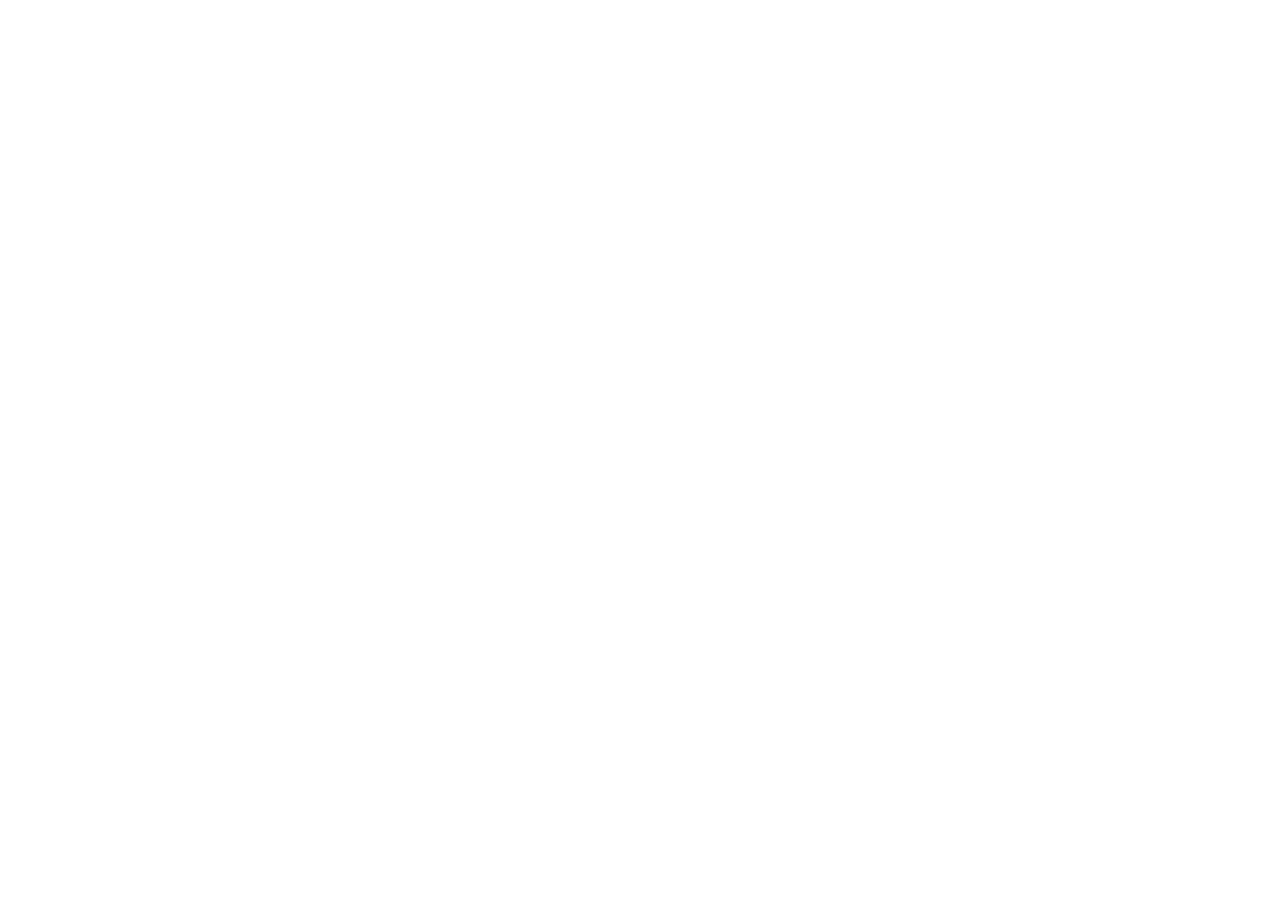
==== educacion.html @ d420b4f8 "Armando la estructura de la pagina" ====
<!DOCTYPE html>
<html lang="en">
<head>
    <meta charset="UTF-8">
    <meta name="viewport" content="width=device-width, initial-scale=1.0">
    <title>Educación - CV de Rodrigo Rapoport</title>
</head>
<body>
    
</body>
</html>
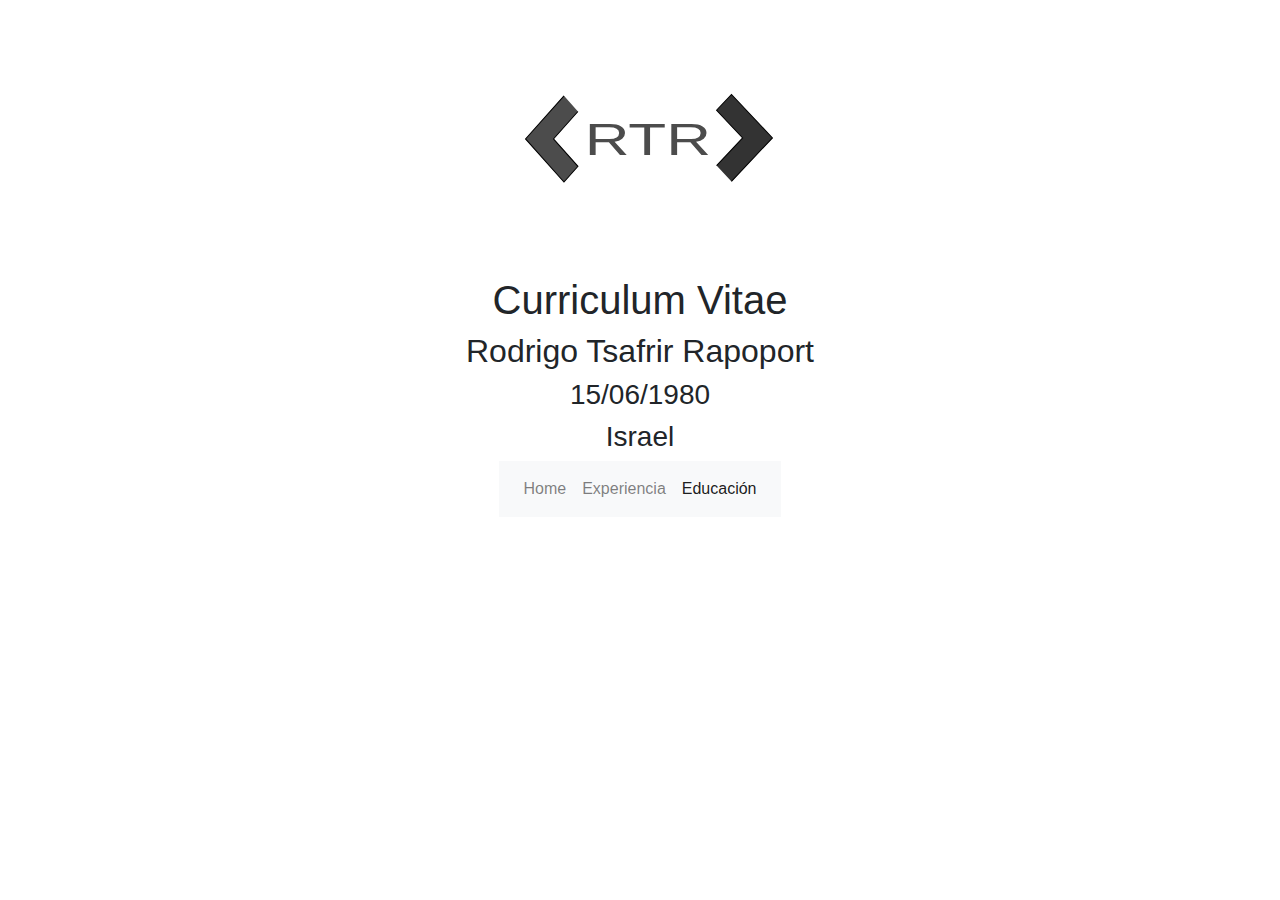
==== commit a155620e: "I added the menus and the structure of the index page" ====
--- a/educacion.html
+++ b/educacion.html
@@ -3,9 +3,39 @@
 <head>
     <meta charset="UTF-8">
     <meta name="viewport" content="width=device-width, initial-scale=1.0">
+    <link rel="stylesheet" href="/css/bootstrap.min.css">
+    <link rel="stylesheet" href="css/styles.css">
     <title>Educación - CV de Rodrigo Rapoport</title>
 </head>
 <body>
+    <header>
+        <div id="logo">
+            <img src="images/logo.svg" width="400px" alt="">
+        </div>
+        <div id="titulo">
+            <h1>Curriculum Vitae</h1>
+            <h2>Rodrigo Tsafrir Rapoport</h2>
+            <h3>15/06/1980</h3>
+            <h3>Israel</h3>
+        </div>
+        <nav class="navbar navbar-expand-lg navbar-light bg-light">
+            <div class="collapse navbar-collapse" id="navbarSupportedContent">
+                <ul class="navbar-nav mr-auto">
+                    <li class="nav-item ">
+                        <a class="nav-link" href="index.html">Home </a>
+                    </li>
+                    <li class="nav-item">
+                        <a class="nav-link" href="experiencia.html">Experiencia</a>
+                    </li>
+                    <li class="nav-item active">
+                        <a class="nav-link" href="educacion.html">Educación<span class="sr-only">(current)</span></a>
+                    </li>
+                </ul>
+            </div>
+        </nav>
+    </header>
     
+    <script src="js/jquery-3.4.1.min.js"></script>
+    <script src="js/bootstrap.min.js"></script> 
 </body>
 </html>--- a/css/styles.css
+++ b/css/styles.css
@@ -0,0 +1,14 @@
+header {
+    display: flex;
+    justify-content: center;
+    align-items: center;
+    flex-direction: column;
+
+}
+#titulo{
+    text-align: center;
+
+}
+nav{
+
+}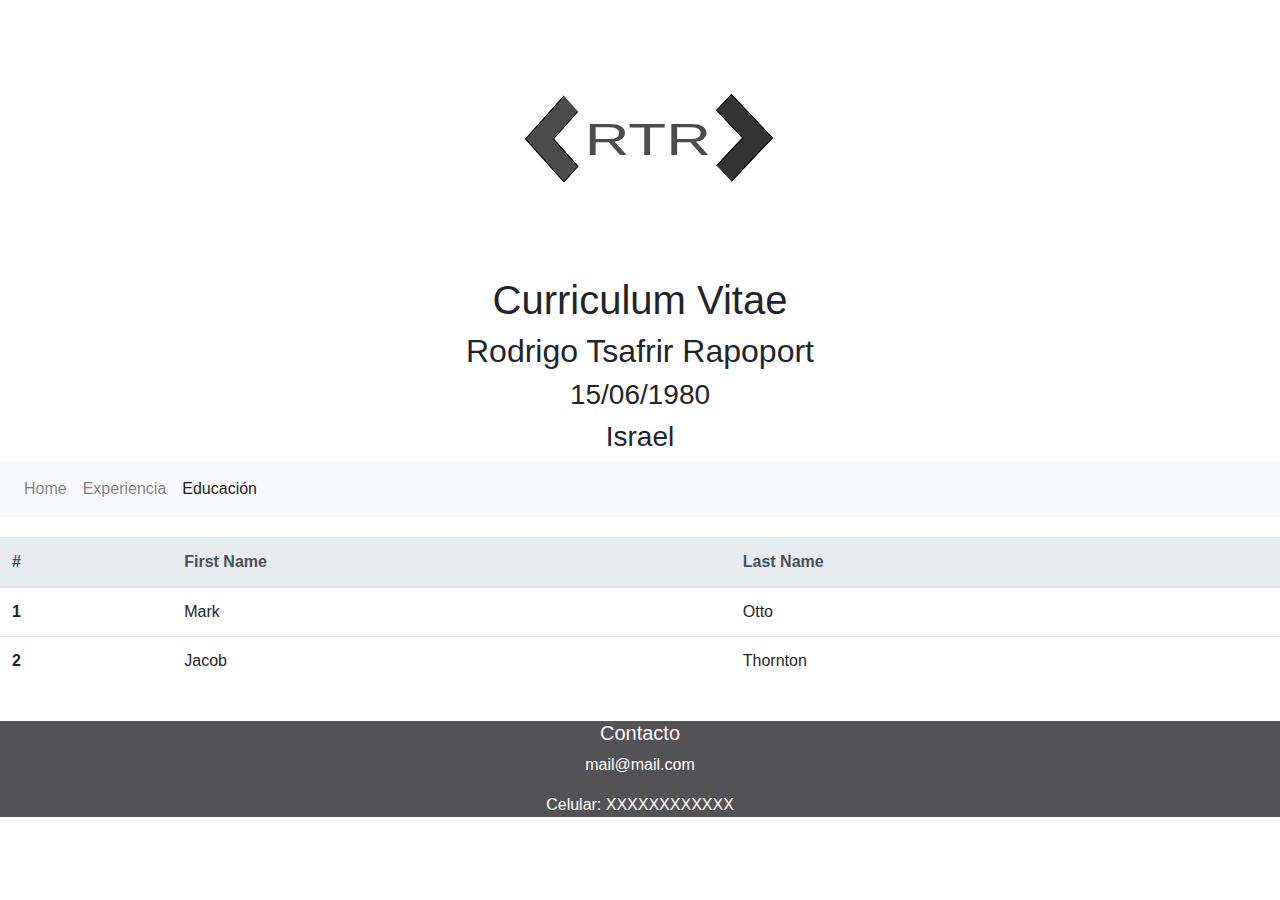
==== commit 1e6742d3: "I added the meta author, keywords and description in the all pages" ====
--- a/educacion.html
+++ b/educacion.html
@@ -3,6 +3,10 @@
 <head>
     <meta charset="UTF-8">
     <meta name="viewport" content="width=device-width, initial-scale=1.0">
+    <meta name="viewport" content="width=device-width, initial-scale=1.0">
+    <meta name="author" content="Rodrigo T. Rapoport">
+    <meta name="keywords" content="CV, Hoja de Vida, Project Manager">
+    <meta name="description" content="Hoja de Vija o CV de Rodrigo T. Rapoport respecto a su educación">
     <link rel="stylesheet" href="/css/bootstrap.min.css">
     <link rel="stylesheet" href="css/styles.css">
     <title>Educación - CV de Rodrigo Rapoport</title>
@@ -34,7 +38,34 @@
             </div>
         </nav>
     </header>
-    
+    <main>
+        <table class="table">
+            <thead class="thead-light">
+                <tr>
+                    <th>#</th>
+                    <th>First Name</th>
+                    <th>Last Name</th>
+                </tr>
+            </thead>
+            <tbody>
+                <tr>
+                    <th scope="row">1</th>
+                    <td>Mark</td>
+                    <td>Otto</td>
+                </tr>
+                <tr>
+                    <th scope="row">2</th>
+                    <td>Jacob</td>
+                    <td>Thornton</td>
+                </tr>
+            </tbody>
+        </table>
+    </main>
+    <footer>
+        <h5>Contacto</h5>
+        <p>mail@mail.com</p>
+        <p>Celular: XXXXXXXXXXXX</p>
+    </footer>
     <script src="js/jquery-3.4.1.min.js"></script>
     <script src="js/bootstrap.min.js"></script> 
 </body>
--- a/css/styles.css
+++ b/css/styles.css
@@ -1,14 +1,44 @@
-header {
+#logo{
+    text-align: center;
+}
+#titulo{
+    text-align: center;
     display: flex;
     justify-content: center;
     align-items: center;
     flex-direction: column;
+}
+main{
+    display: flex;
+    justify-content: center;
+    align-items: center;
+    flex-direction: column; 
+    margin-top: 20px;
+    margin-bottom: 20px;
+    max-width: 100%;
+}
+.contenido{
+    text-align: center;
+}
+#texto{
+    text-align: center;
+    color: white;
+    background-color: rgb(95, 95, 102);
+    max-width: 100%;
+}
+#perfil{
+    margin-top: 20px;
+    margin-bottom: 20px;
+    text-align: center;
+    color: white;
+    background-color: rgb(6, 6, 83);
+}
+main img{
+     align-items: center;
+}
+footer{
+    text-align: center;
+    color: white;
+    background-color: rgb(83, 83, 85);
+}
 
-}
-#titulo{
-    text-align: center;
-
-}
-nav{
-
-}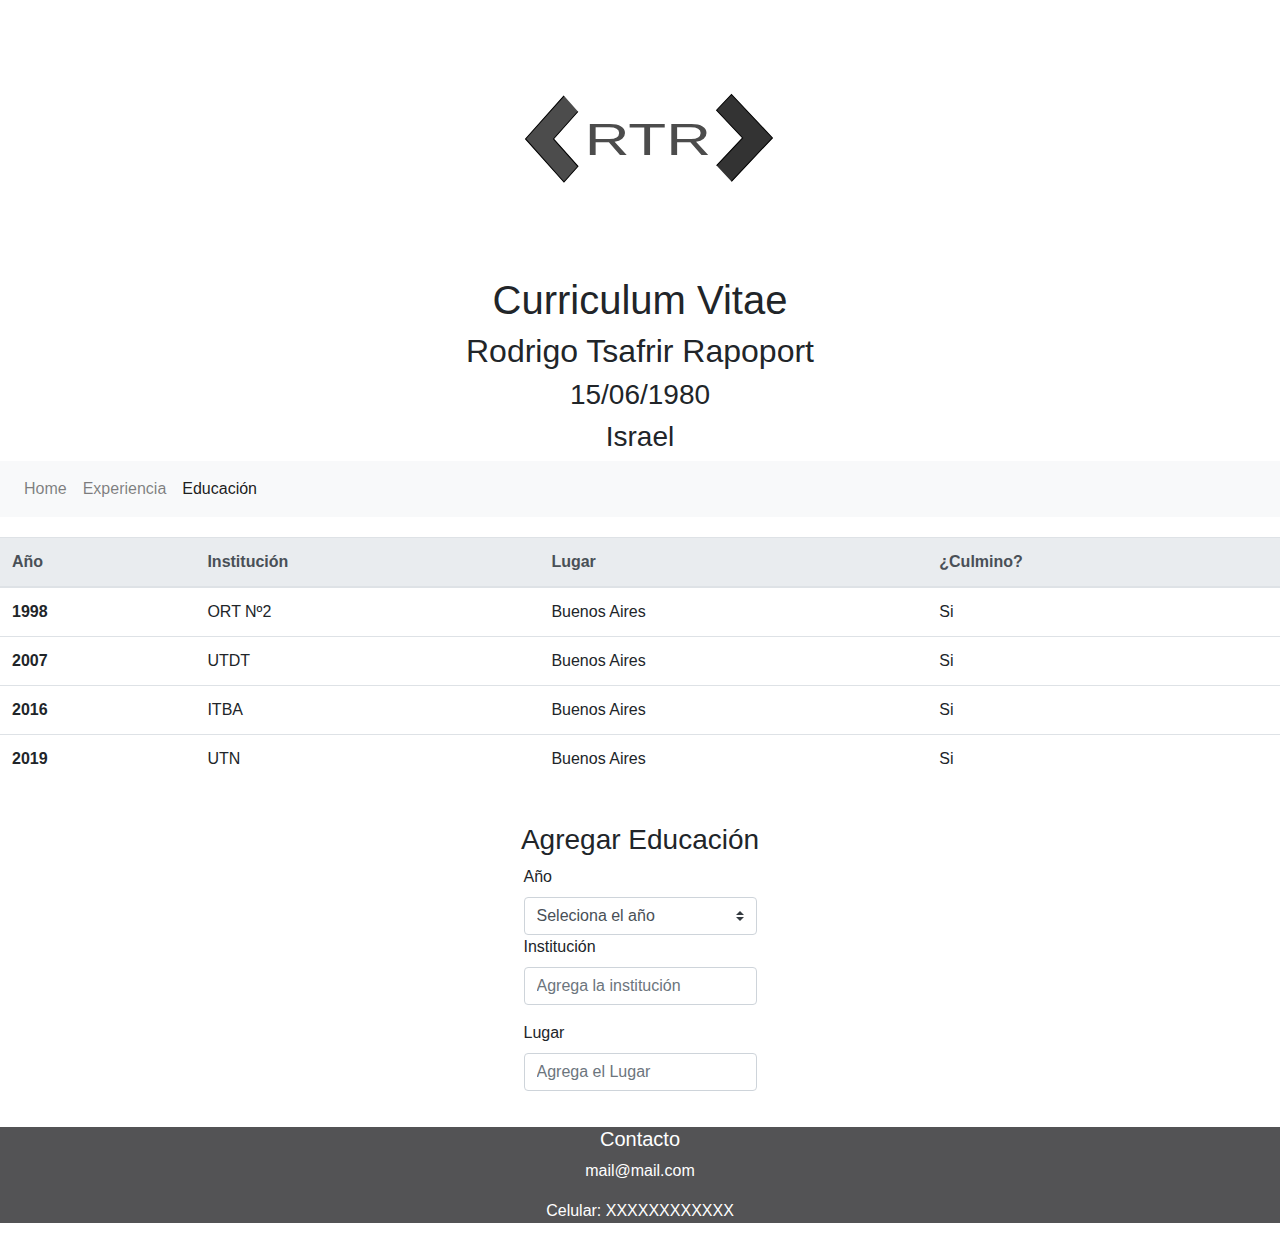
==== commit 554d78e8: "I added the content for education.html page" ====
--- a/educacion.html
+++ b/educacion.html
@@ -42,24 +42,62 @@
         <table class="table">
             <thead class="thead-light">
                 <tr>
-                    <th>#</th>
-                    <th>First Name</th>
-                    <th>Last Name</th>
+                    <th>Año</th>
+                    <th>Institución</th>
+                    <th>Lugar</th>
+                    <th>¿Culmino?</th>
                 </tr>
             </thead>
             <tbody>
                 <tr>
-                    <th scope="row">1</th>
-                    <td>Mark</td>
-                    <td>Otto</td>
+                    <th scope="row">1998</th>
+                    <td>ORT Nº2</td>
+                    <td>Buenos Aires</td>
+                    <td>Si</td>
                 </tr>
                 <tr>
-                    <th scope="row">2</th>
-                    <td>Jacob</td>
-                    <td>Thornton</td>
+                    <th scope="row">2007</th>
+                    <td>UTDT</td>
+                    <td>Buenos Aires</td>
+                    <td>Si</td>
+                </tr>
+                <tr>
+                    <th scope="row">2016</th>
+                    <td>ITBA</td>
+                    <td>Buenos Aires</td>
+                    <td>Si</td>
+                </tr>
+                <tr>
+                    <th scope="row">2019</th>
+                    <td>UTN</td>
+                    <td>Buenos Aires</td>
+                    <td>Si</td>
                 </tr>
             </tbody>
         </table>
+        <br>
+        <h3>Agregar Educación</h3>
+        <form>
+            <fieldset>
+                <label>Año</label>
+                <select class="custom-select">
+                    <option selected>Seleciona el año</option>
+                    <option value="1">2020</option>
+                    <option value="2">2019</option>
+                    <option value="3">2018</option>
+                </select>
+                <div class="form-group">
+                    <label>Institución</label>
+                    <input type="text" class="form-control" id="formGroupExampleInput" placeholder="Agrega la institución">
+                </div>
+                <div class="form-group">
+                    <label>Lugar</label>
+                    <input type="text" class="form-control" id="formGroupExampleInput2" placeholder="Agrega el Lugar">
+                </div>
+
+            </fieldset>
+        </form>
+
     </main>
     <footer>
         <h5>Contacto</h5>
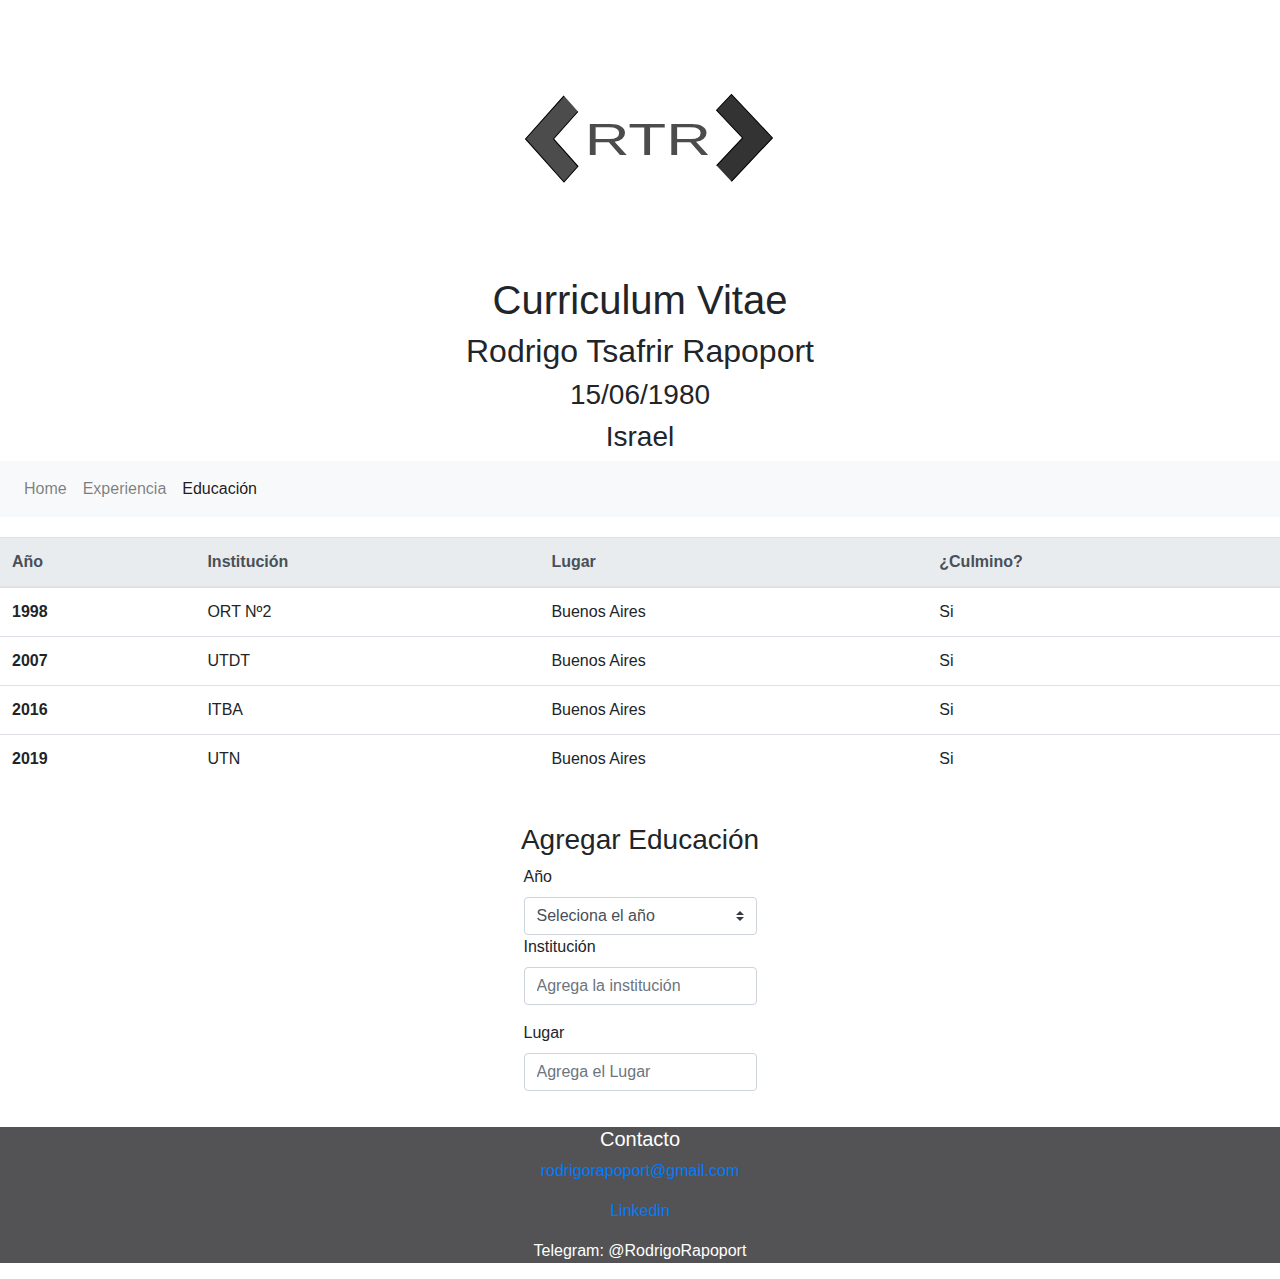
==== commit af392b4c: "I added the content for experiencia.html page" ====
--- a/educacion.html
+++ b/educacion.html
@@ -101,8 +101,13 @@
     </main>
     <footer>
         <h5>Contacto</h5>
-        <p>mail@mail.com</p>
-        <p>Celular: XXXXXXXXXXXX</p>
+        <a href="mailto:rodrigorapoport@gmail.com">
+            <p>rodrigorapoport@gmail.com</p>
+        </a>
+        <a href="https://www.linkedin.com/in/rodrigorapoport/">
+            <p>Linkedin</p>
+        </a>
+        <p>Telegram: @RodrigoRapoport</p>
     </footer>
     <script src="js/jquery-3.4.1.min.js"></script>
     <script src="js/bootstrap.min.js"></script> 
